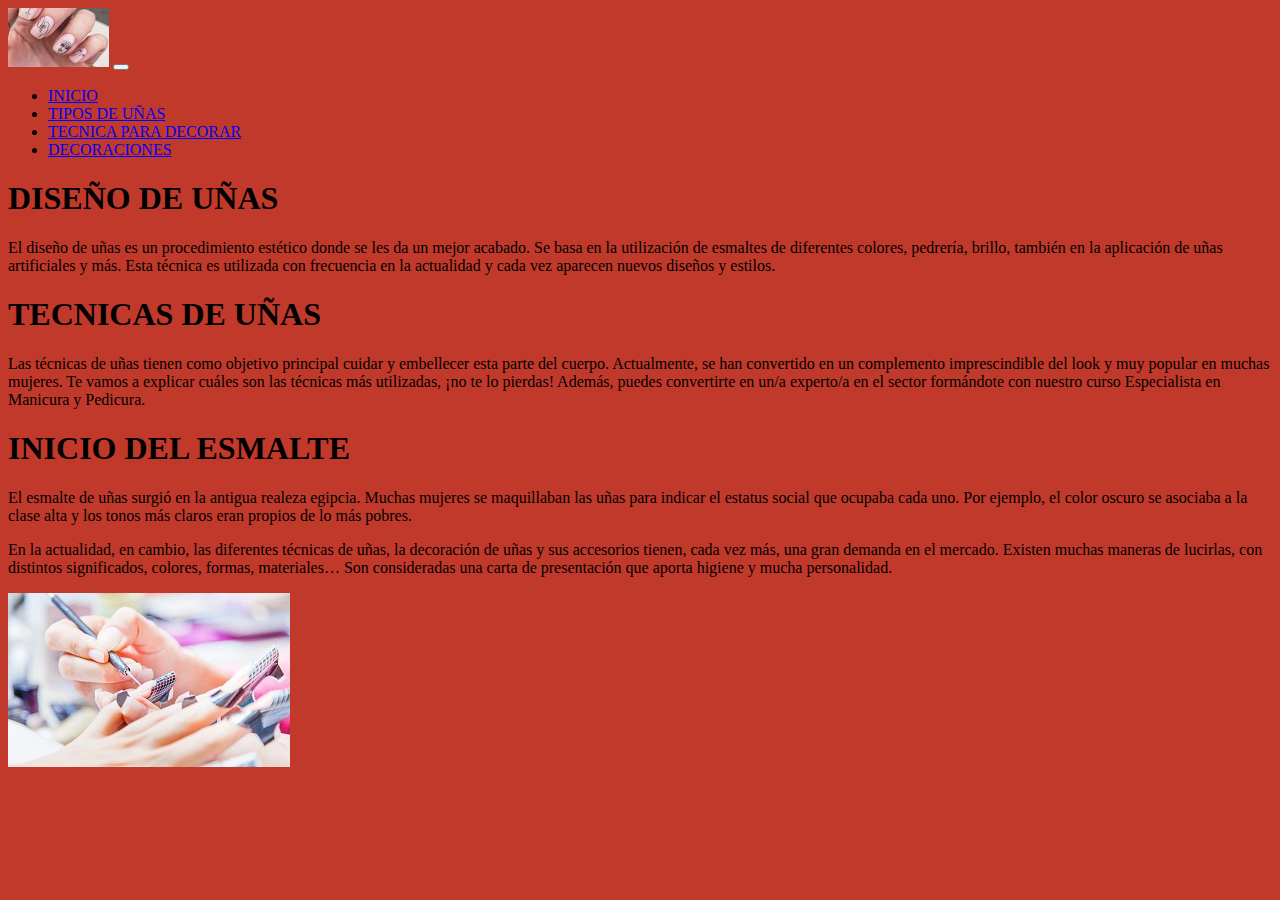
==== index.html @ 592693af "Update index.html" ====
<html>

	<head>
		<title>TecnicasyEstilos</title>
	<link href="https://gisellstetic.com/node_modules/bootstrap/dist/css/bootstrap.min.css">
	<link rel="stylesheet" href="color.css">
	<link href="https://gisellstetic.com/node_modules/open-iconic/font/css/open-iconic-bootstrap.min.css">
	
	</head>

	<body class="container Fondo" >


<nav class="navbar navbar-expand-md navbar-light bg-light fixed-top">
	<img class="d-block w-0" src="log1.jpg">
	<button class="navbar-toggler" type="button" data-toggle="collapse" data-target="#navbarSupportedContect" aria-controls="navbarNavDropdown" aria-expanded="false" aria-label="Toggle navigation">
		<span class="navbar-toggler-icon"></span>
	</button>
	<div class="collapse navbar-collapse" id="navbarSupportedContect">
		<ul class="navbar-nav mr-auto">
			<li class="nav-item active"><a class="nav-link" href="index.html">INICIO</a></li>
			<li class="nav-item"><a class="nav-link" href="estilos.html">TIPOS DE UÑAS</a></li>
			<li class="nav-item"><a class="nav-link" href="tecnicas.html">TECNICA PARA DECORAR</a></li>
			<li class="nav-item"><a class="nav-link" href="deoraciones.html">DECORACIONES</a></li>
		
		</ul>
	</div>
</nav>
</form>
<div class="row">

<div class="col-sm-4">
<h1> DISEÑO DE UÑAS </h1>
<P>El diseño de uñas es un procedimiento estético donde se les da un mejor acabado. Se basa en la utilización de esmaltes de diferentes colores, pedrería, brillo, también en la aplicación de uñas artificiales y más. Esta técnica es utilizada con frecuencia en la actualidad y cada vez aparecen nuevos diseños y estilos.</p>

</div>


<div class="col-sm-4">
<h1> TECNICAS DE UÑAS </h1>
<p>Las técnicas de uñas tienen como objetivo principal cuidar y embellecer esta parte del cuerpo. Actualmente, se han convertido en un complemento imprescindible del look y muy popular en muchas mujeres. Te vamos a explicar cuáles son las técnicas más utilizadas, ¡no te lo pierdas! Además, puedes convertirte en un/a experto/a en el sector formándote con nuestro curso Especialista en Manicura y Pedicura.</p>

</div>

<div class="col-sm-4">
<h1> INICIO DEL ESMALTE </h1>
<p>El esmalte de uñas surgió en la antigua realeza egipcia. Muchas mujeres se maquillaban las uñas para indicar el estatus social que ocupaba cada uno. Por ejemplo, el color oscuro se asociaba a la clase alta y los tonos más claros eran propios de lo más pobres.</P>

</div>

<div class="col-sm-4">
<p><p>En la actualidad, en cambio, las diferentes técnicas de uñas, la decoración de uñas y sus accesorios tienen, cada vez más, una gran demanda en el mercado. Existen muchas maneras de lucirlas, con distintos significados, colores, formas, materiales… Son consideradas una carta de presentación que aporta higiene y mucha personalidad.</P>

</div>

	<img src="unas1.jpg">
</div>
	
	<link href="https://gisellstetic.com/node_modules/jquery/dist/jquery.min.js"></script>
    	<link href="https://gisellstetic.com/node_modules/popper.js/dist/umd/popper.min.js"></script>
    	<link href="https://gisellstetic.com/node_modules/bootstrap/dist/js/bootstrap.min.js"></script>
	
</body>

	<footer>
		
	</footer>
</html>
---- color.css ----
.Fondo{
background-color:#C0392B;
}
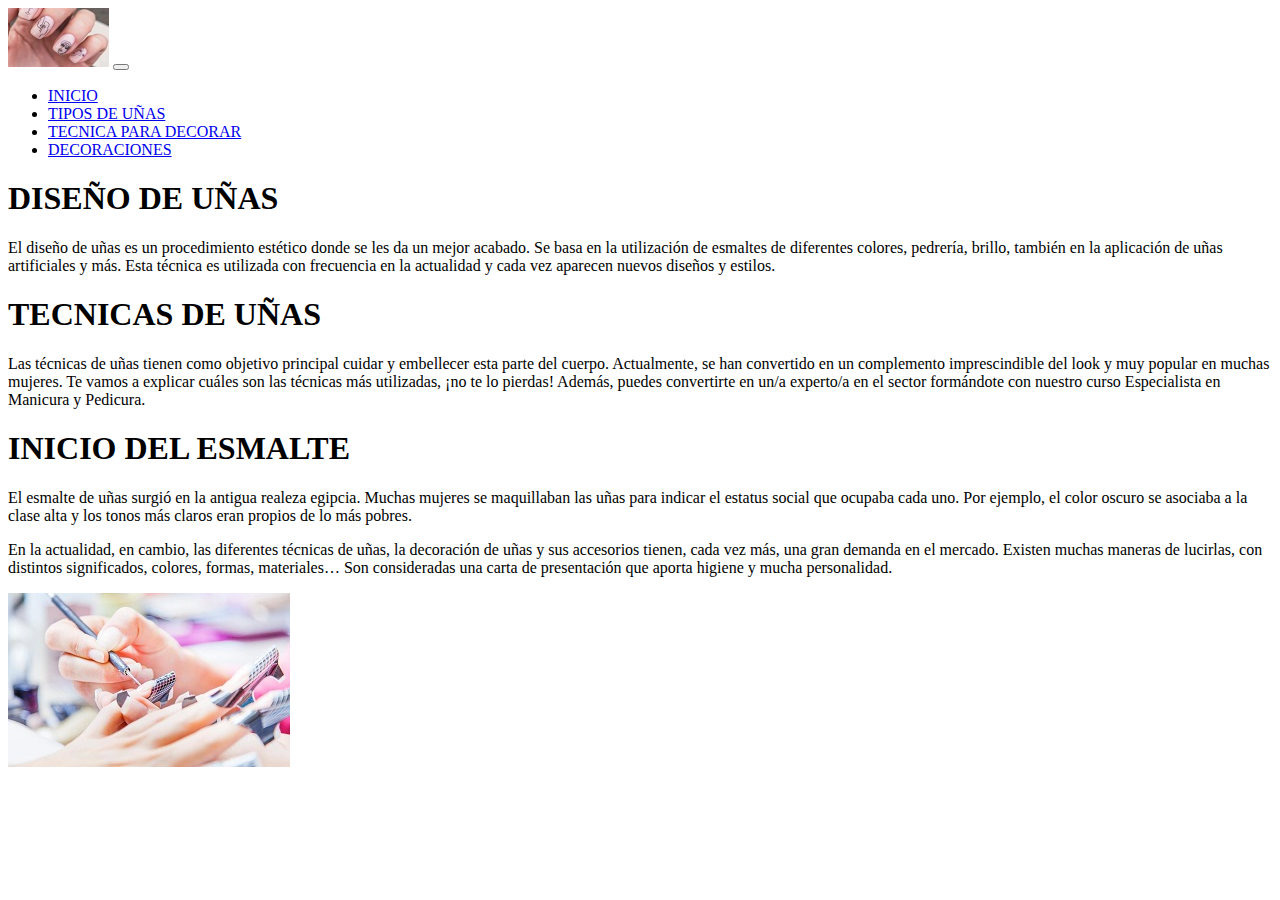
==== commit 282b51ee: "Update index.html" ====
--- a/index.html
+++ b/index.html
@@ -3,7 +3,6 @@
 	<head>
 		<title>TecnicasyEstilos</title>
 	<link href="https://gisellstetic.com/node_modules/bootstrap/dist/css/bootstrap.min.css">
-	<link rel="stylesheet" href="color.css">
 	<link href="https://gisellstetic.com/node_modules/open-iconic/font/css/open-iconic-bootstrap.min.css">
 	
 	</head>
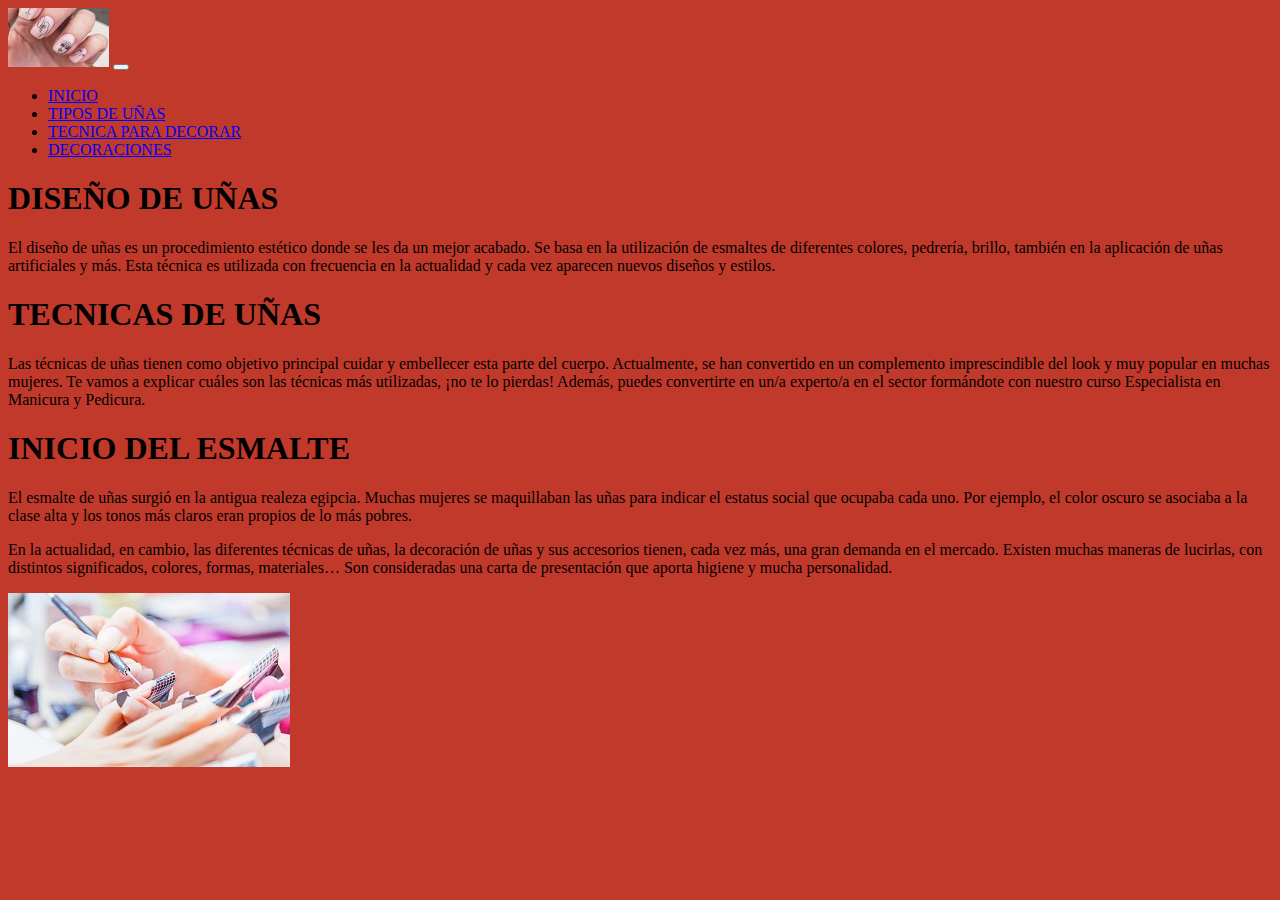
==== commit eb201405: "Update index.html" ====
--- a/index.html
+++ b/index.html
@@ -3,6 +3,7 @@
 	<head>
 		<title>TecnicasyEstilos</title>
 	<link href="https://gisellstetic.com/node_modules/bootstrap/dist/css/bootstrap.min.css">
+	<link rel="stylesheet" href="color.css">
 	<link href="https://gisellstetic.com/node_modules/open-iconic/font/css/open-iconic-bootstrap.min.css">
 	
 	</head>
--- a/color.css
+++ b/color.css
@@ -0,0 +1,3 @@
+.Fondo{
+background-color:#C0392B;
+}
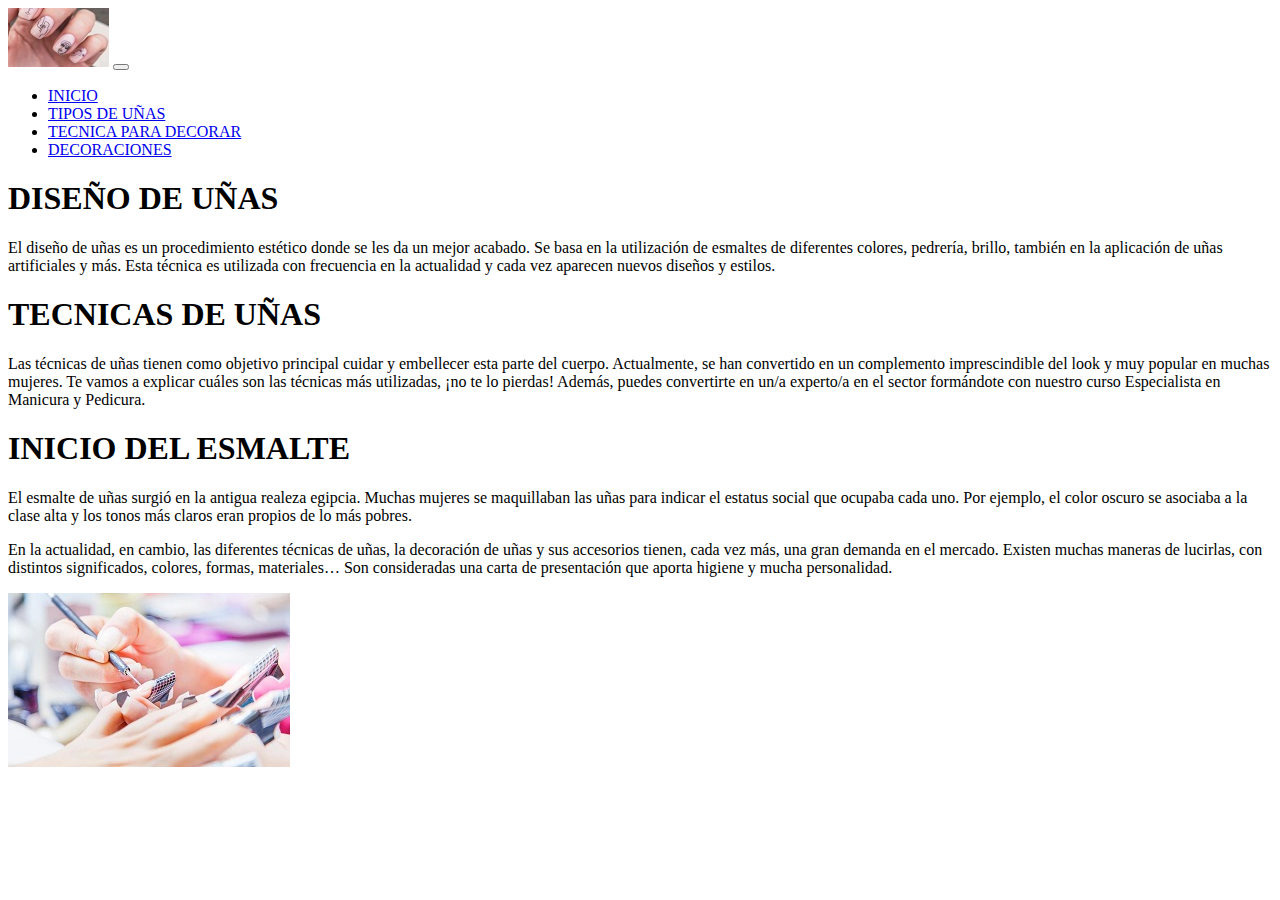
==== commit 42b65aea: "Update index.html" ====
--- a/index.html
+++ b/index.html
@@ -3,7 +3,7 @@
 	<head>
 		<title>TecnicasyEstilos</title>
 	<link href="https://gisellstetic.com/node_modules/bootstrap/dist/css/bootstrap.min.css">
-	<link rel="stylesheet" href="color.css">
+	
 	<link href="https://gisellstetic.com/node_modules/open-iconic/font/css/open-iconic-bootstrap.min.css">
 	
 	</head>
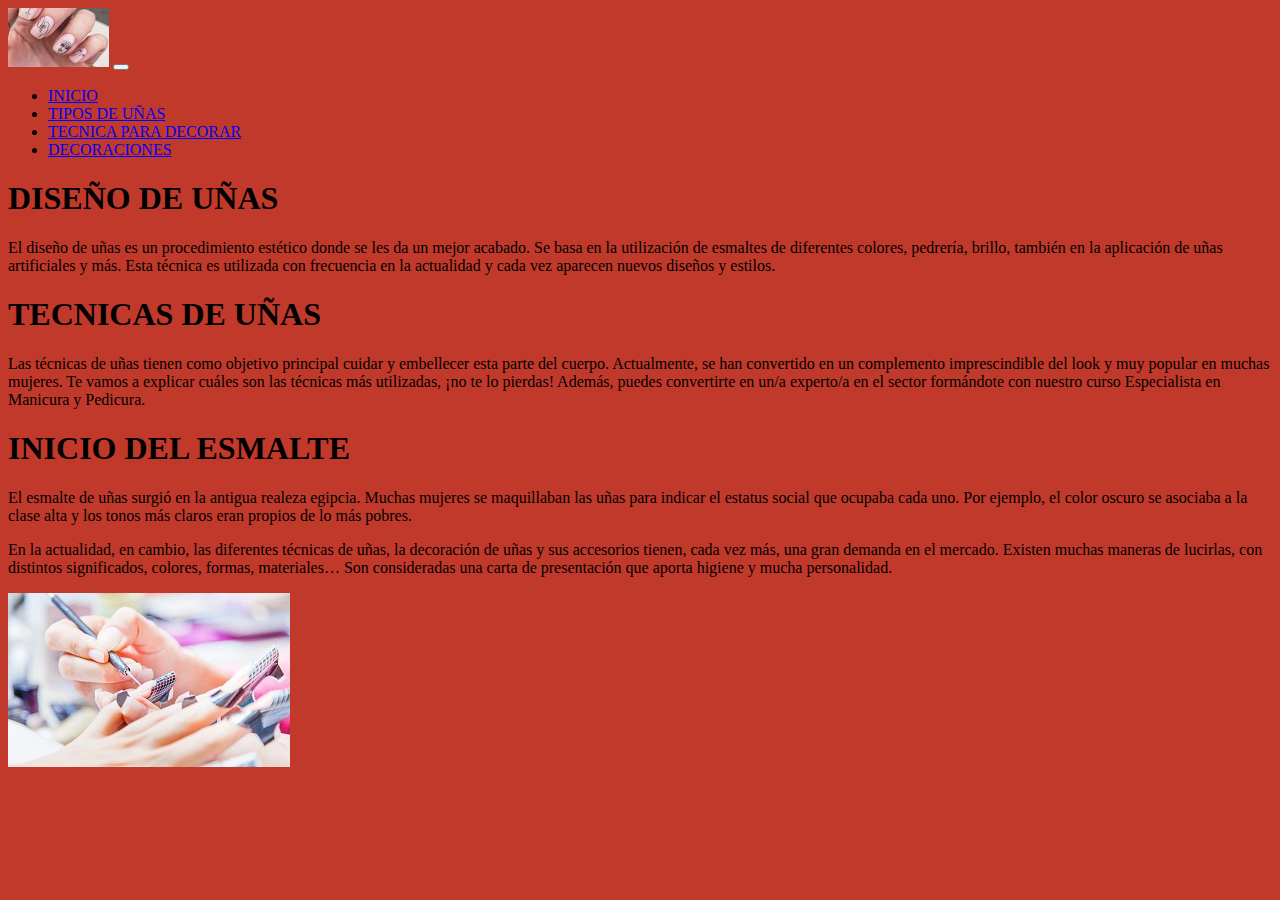
==== commit d8335c74: "Update and rename index.html.html to index.html" ====
--- a/index.html
+++ b/index.html
@@ -3,7 +3,7 @@
 	<head>
 		<title>TecnicasyEstilos</title>
 	<link href="https://gisellstetic.com/node_modules/bootstrap/dist/css/bootstrap.min.css">
-	
+	<link rel="stylesheet" href="editado.css">
 	<link href="https://gisellstetic.com/node_modules/open-iconic/font/css/open-iconic-bootstrap.min.css">
 	
 	</head>
@@ -18,7 +18,7 @@
 	</button>
 	<div class="collapse navbar-collapse" id="navbarSupportedContect">
 		<ul class="navbar-nav mr-auto">
-			<li class="nav-item active"><a class="nav-link" href="index.html">INICIO</a></li>
+			<li class="nav-item active"><a class="nav-link" href="index1.html">INICIO</a></li>
 			<li class="nav-item"><a class="nav-link" href="estilos.html">TIPOS DE UÑAS</a></li>
 			<li class="nav-item"><a class="nav-link" href="tecnicas.html">TECNICA PARA DECORAR</a></li>
 			<li class="nav-item"><a class="nav-link" href="deoraciones.html">DECORACIONES</a></li>
@@ -56,7 +56,7 @@
 	<img src="unas1.jpg">
 </div>
 	
-	<link href="https://gisellstetic.com/node_modules/jquery/dist/jquery.min.js"></script>
+	<link href="https://gisellstetic.com/node_moduless/jquery/dist/jquery.min.js"></script>
     	<link href="https://gisellstetic.com/node_modules/popper.js/dist/umd/popper.min.js"></script>
     	<link href="https://gisellstetic.com/node_modules/bootstrap/dist/js/bootstrap.min.js"></script>
 	
--- a/editado.css
+++ b/editado.css
@@ -0,0 +1,3 @@
+.Fondo{
+background-color:#C0392B;
+}